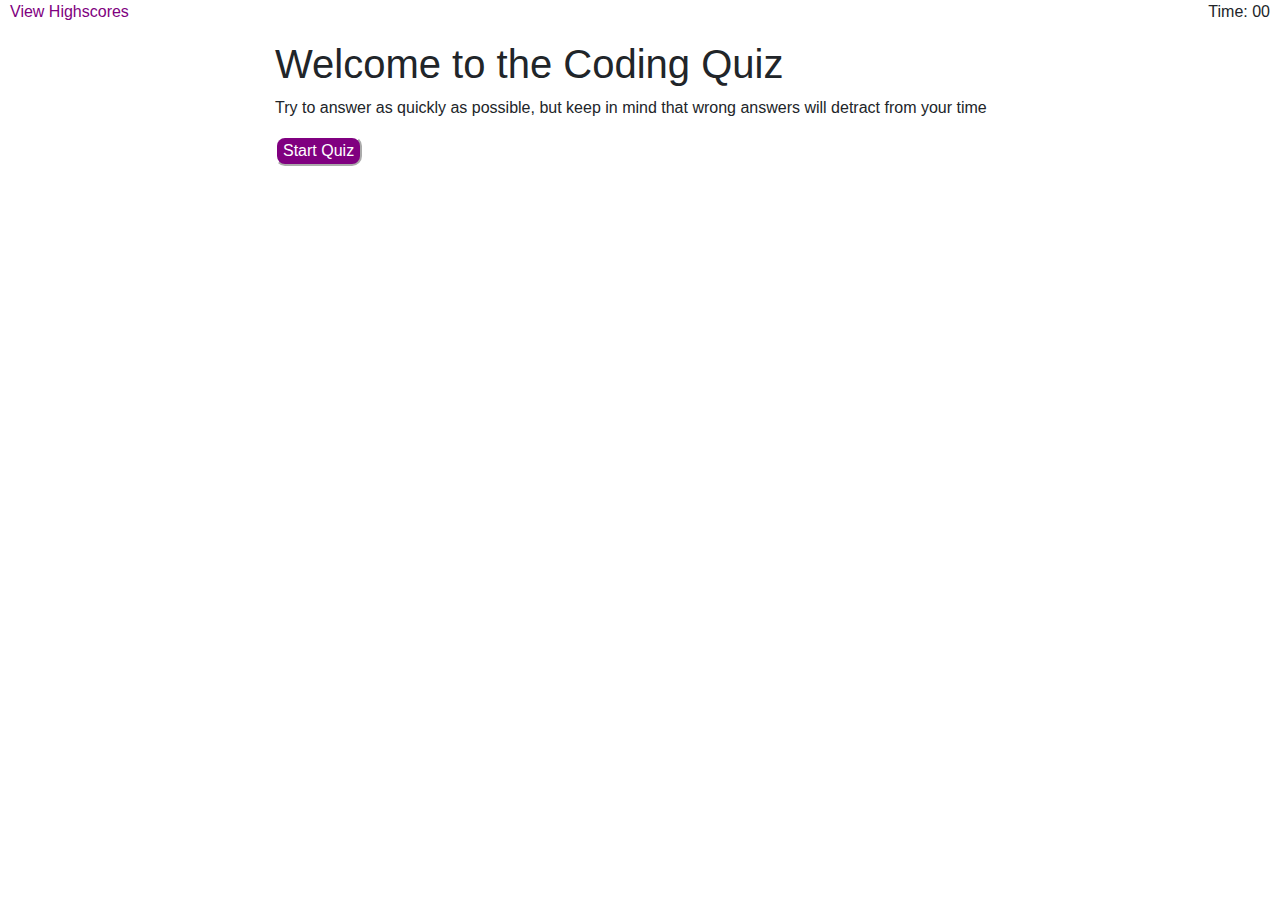
==== index.html @ 51da5654 "clearing out the page for the quiz" ====
<!DOCTYPE html>
<html lang="en">
<head>
    <meta charset="UTF-8">
    <meta name="viewport" content="width=device-width, initial-scale=1.0">
    <link rel="stylesheet" href="https://stackpath.bootstrapcdn.com/bootstrap/4.5.2/css/bootstrap.min.css" integrity="sha384-JcKb8q3iqJ61gNV9KGb8thSsNjpSL0n8PARn9HuZOnIxN0hoP+VmmDGMN5t9UJ0Z" crossorigin="anonymous">
    <link rel="stylesheet" href="assets/style.css">
    <title>Coding Quiz</title>
</head>
<body>
    <div class="header">
        <div class="row">
            <div class="col-sm">
                <p class="text-sm-left"><a href="highscore.html">View Highscores</a></p>
            </div>
            <div class="col-sm">
                <p class="text-sm-right">Time: <span id="timer">00</span></p>
            </div>
        </div>
    </div>


    <div class="container">
        <div class="row">
            <div class="col-md-8 offset-md-2 question">
                <div id="greeting">
                    <h1>Welcome to the Coding Quiz</h1>
                    <p>Try to answer as quickly as possible, but keep in mind that wrong answers will detract from your time</p>
                    <button id="startquiz">Start Quiz</button>
                </div>    
                    <div id="question"></div>
            </div>
        </div>
        <div class="row">
            <div class="col-md-8 offset-md-2 options">
                <div class="answers"></div>
            </div>
        </div>
        <div class="row">
            <div class="col-md-8 offset-md-2 results">
                <div id="results"></div>
            </div>
        </div>
    </div>


<script src="assets/script.js"></script>
</body>
</html>
---- assets/style.css ----
.header {
    margin-left: 10px;
    margin-right: 10px;
}

a {
    color: purple;
}

button {
    border-radius: 10px;
    background-color: purple;
    color: white;
    border-color: white;
}

button:hover {
    background-color: rgb(224, 140, 224);
  }
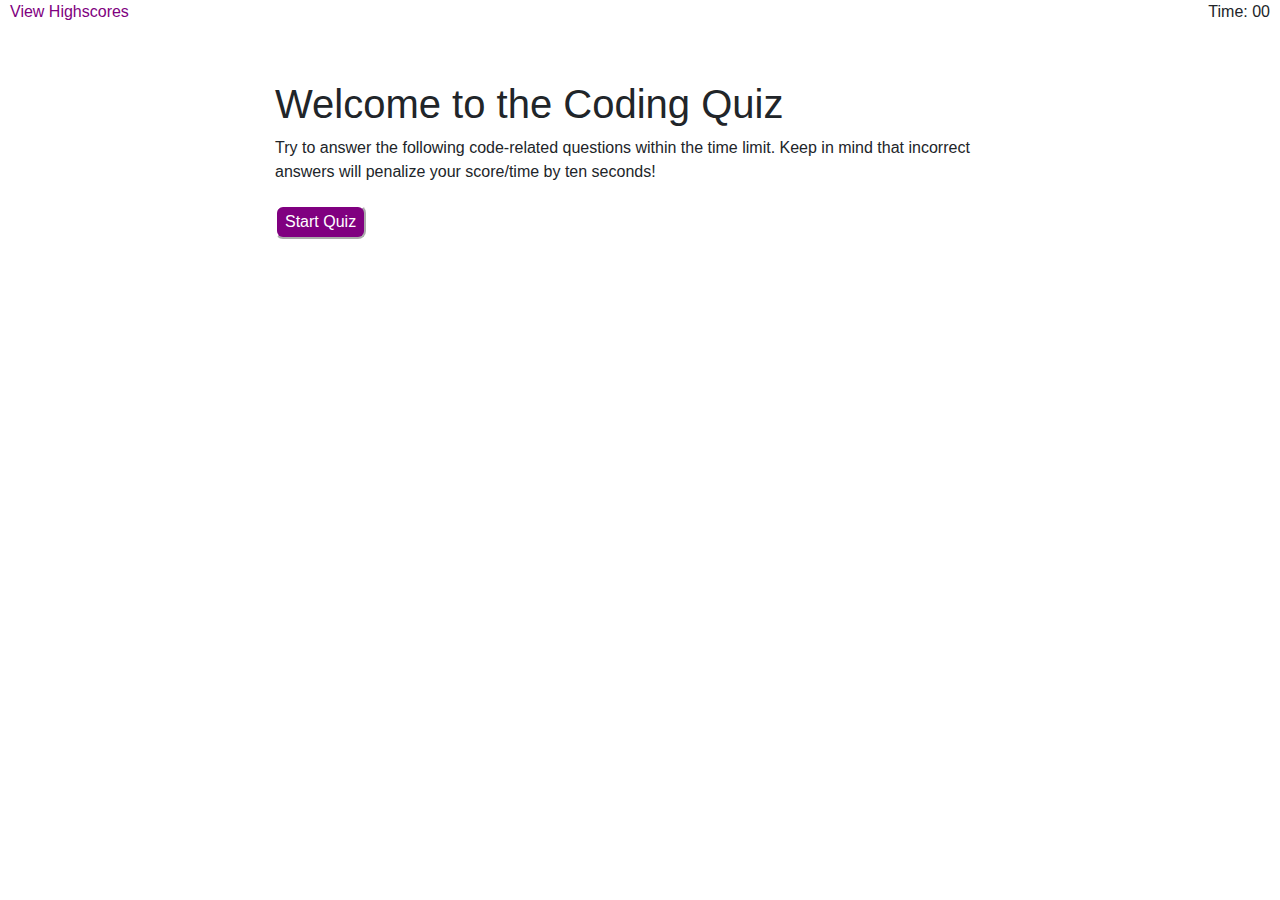
==== commit aa330f69: "updated some css and began script for quiz questions" ====
--- a/index.html
+++ b/index.html
@@ -25,20 +25,10 @@
             <div class="col-md-8 offset-md-2 question">
                 <div id="greeting">
                     <h1>Welcome to the Coding Quiz</h1>
-                    <p>Try to answer as quickly as possible, but keep in mind that wrong answers will detract from your time</p>
+                    <p>Try to answer the following code-related questions within the time limit. Keep in mind that incorrect answers will penalize your score/time by ten seconds!</p>
                     <button id="startquiz">Start Quiz</button>
                 </div>    
                     <div id="question"></div>
-            </div>
-        </div>
-        <div class="row">
-            <div class="col-md-8 offset-md-2 options">
-                <div class="answers"></div>
-            </div>
-        </div>
-        <div class="row">
-            <div class="col-md-8 offset-md-2 results">
-                <div id="results"></div>
             </div>
         </div>
     </div>
--- a/assets/style.css
+++ b/assets/style.css
@@ -8,12 +8,20 @@
 }
 
 button {
-    border-radius: 10px;
+    border-radius: 8px;
     background-color: purple;
     color: white;
     border-color: white;
+    margin-top: 5px;
+    padding: 3px;
+    padding-left: 8px;
+    padding-right: 8px;
 }
 
 button:hover {
     background-color: rgb(224, 140, 224);
   }
+
+#greeting {
+    margin-top: 40px;
+}
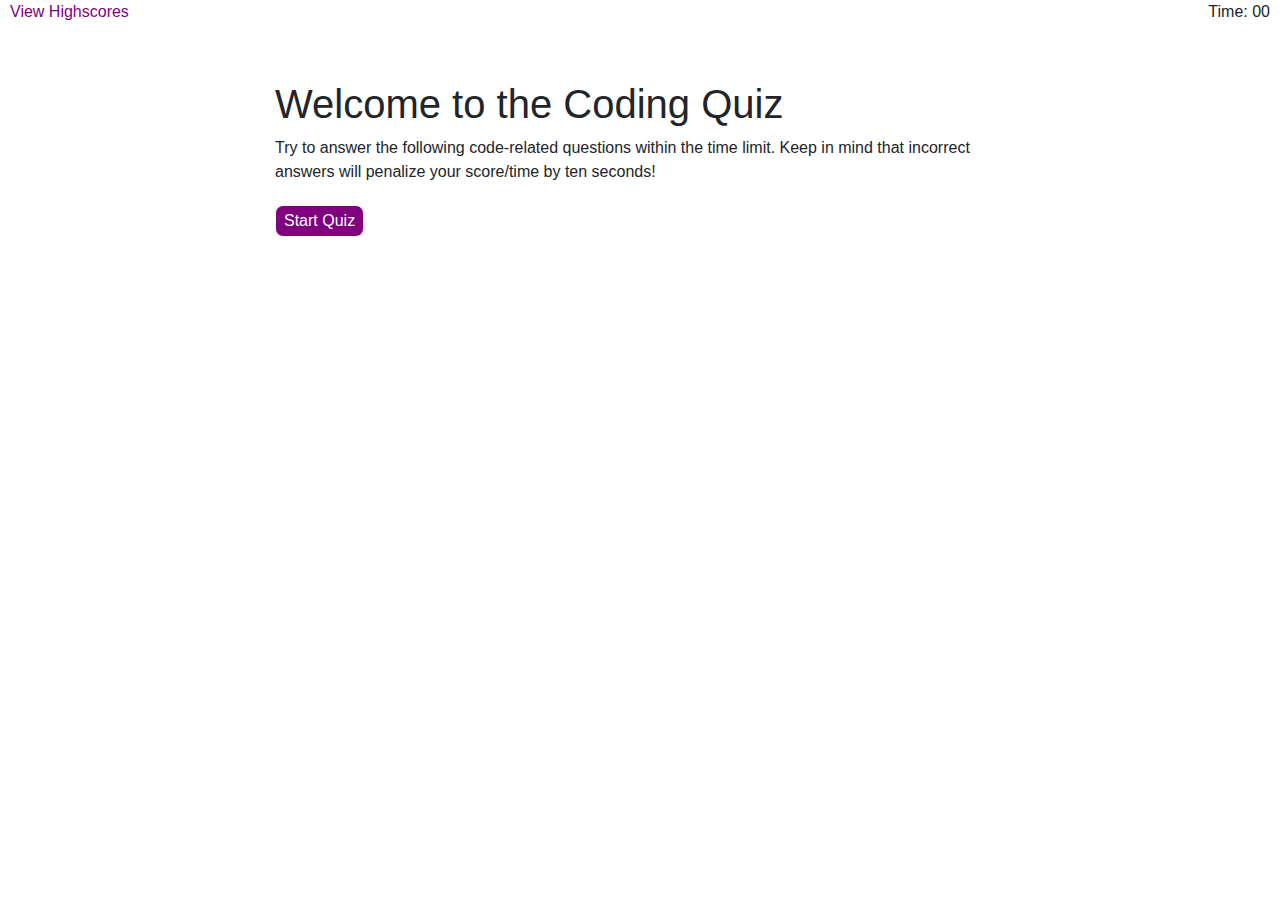
==== commit ec98da1c: "minor tweaks to js and css" ====
--- a/index.html
+++ b/index.html
@@ -26,9 +26,9 @@
                 <div id="greeting">
                     <h1>Welcome to the Coding Quiz</h1>
                     <p>Try to answer the following code-related questions within the time limit. Keep in mind that incorrect answers will penalize your score/time by ten seconds!</p>
-                    <button id="startquiz">Start Quiz</button>
+                    <button id="startquiz" class="btn button">Start Quiz</button>
                 </div>    
-                    <div id="question"></div>
+                    <div id="question"><h1 id="questionheader"></h1></div>
             </div>
         </div>
     </div>
--- a/assets/style.css
+++ b/assets/style.css
@@ -7,6 +7,7 @@
     color: purple;
 }
 
+.button,
 button {
     border-radius: 8px;
     background-color: purple;
@@ -18,6 +19,8 @@
     padding-right: 8px;
 }
 
+
+
 button:hover {
     background-color: rgb(224, 140, 224);
   }
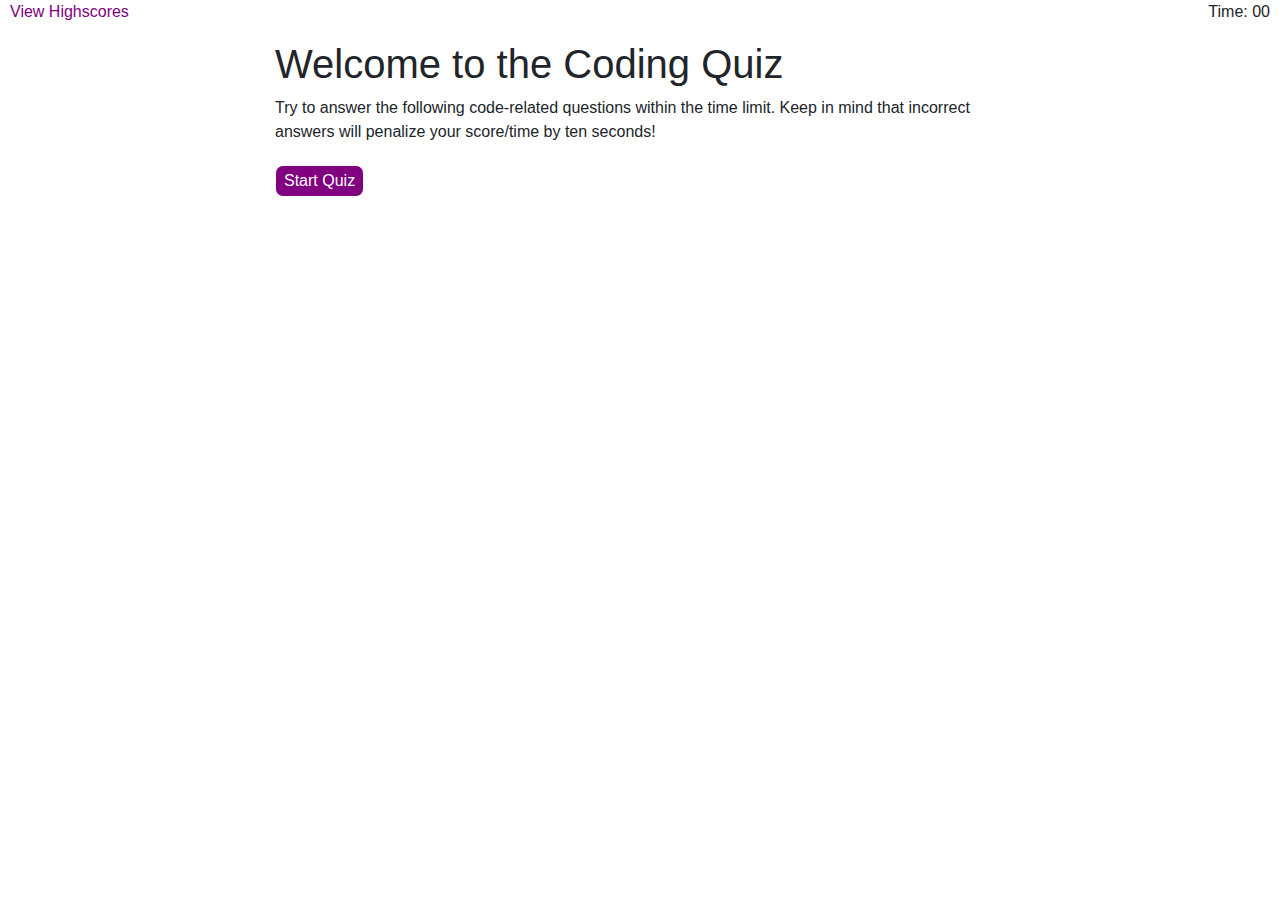
==== commit 4552f5f5: "cleaning up code and fixing bugs" ====
--- a/index.html
+++ b/index.html
@@ -23,12 +23,14 @@
     <div class="container">
         <div class="row">
             <div class="col-md-8 offset-md-2 question">
-                <div id="greeting">
+                <div id="greetingdiv">
                     <h1>Welcome to the Coding Quiz</h1>
                     <p>Try to answer the following code-related questions within the time limit. Keep in mind that incorrect answers will penalize your score/time by ten seconds!</p>
                     <button id="startquiz" class="btn button">Start Quiz</button>
-                </div>    
-                    <div id="question"><h1 id="questionheader"></h1></div>
+                </div>
+                    <h1 id="questionheader"></h1>    
+                    <div id="questiondiv"></div>
+                    <div id="resultsdiv"></div>
             </div>
         </div>
     </div>
--- a/assets/style.css
+++ b/assets/style.css
@@ -28,3 +28,8 @@
 #greeting {
     margin-top: 40px;
 }
+
+#results {
+    padding-top: 20px;
+    text-align: right;
+}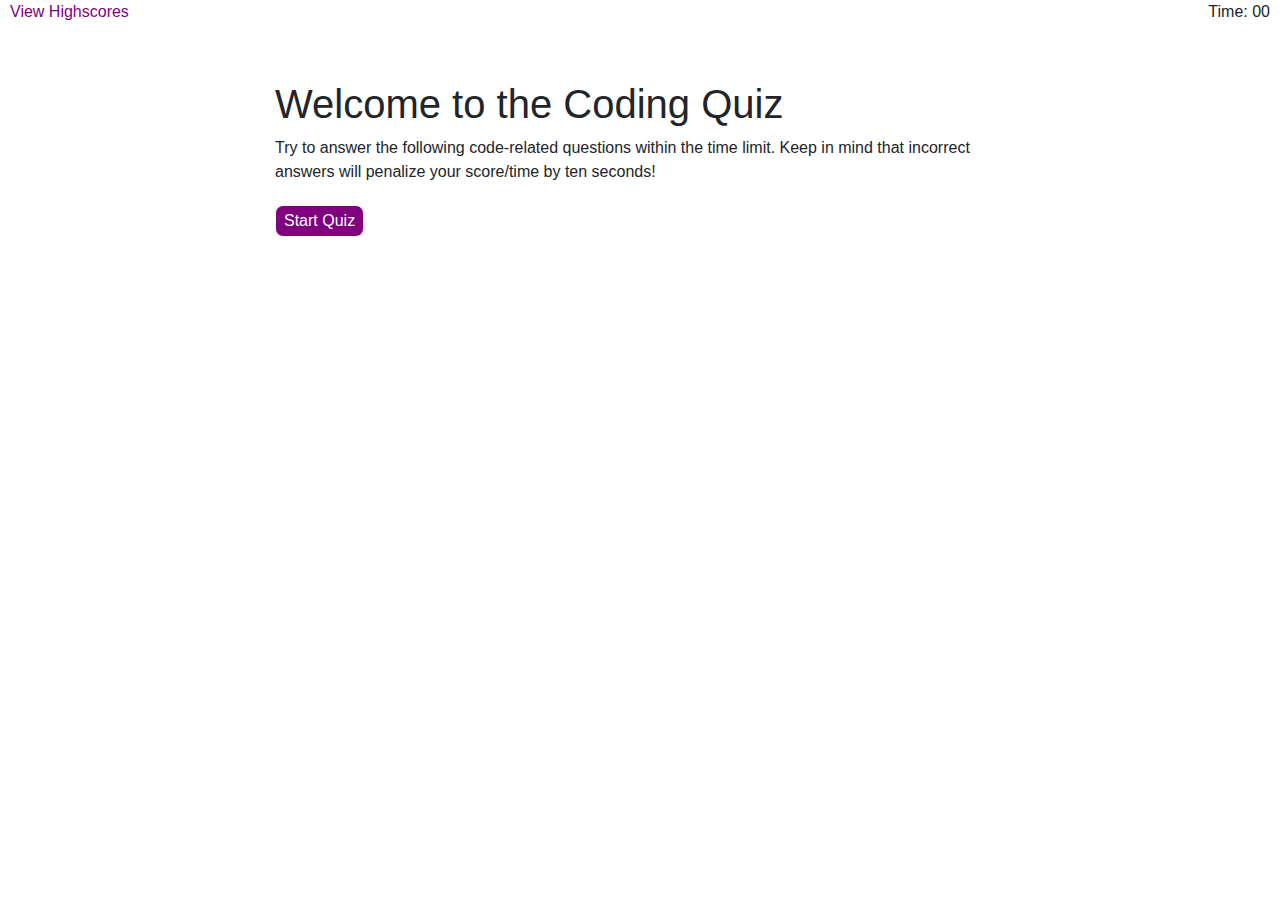
==== commit f59c8354: "created highscore page and implimented localstorage of scores" ====
--- a/index.html
+++ b/index.html
@@ -28,9 +28,19 @@
                     <p>Try to answer the following code-related questions within the time limit. Keep in mind that incorrect answers will penalize your score/time by ten seconds!</p>
                     <button id="startquiz" class="btn button">Start Quiz</button>
                 </div>
-                    <h1 id="questionheader"></h1>    
-                    <div id="questiondiv"></div>
-                    <div id="resultsdiv"></div>
+                    <h1 id='questionheader'></h1>    
+                    <div id='questiondiv'></div>
+                    <div class ='card' id='winnerdiv'>
+                        <h1>Your Final Score is: <span id="score"></span></h1>
+                        <form method="POST">
+                          <div class="input-group">
+                            <input type="text" id="initials" placeholder="Enter Initials Here" />
+                          </div>
+                          <!-- <div id="msg"></div> -->
+                          <button id='submit'>Submit</button>
+                        </form>
+                    </div>
+                    <div id='resultsdiv'></div>
             </div>
         </div>
     </div>
--- a/assets/style.css
+++ b/assets/style.css
@@ -25,11 +25,27 @@
     background-color: rgb(224, 140, 224);
   }
 
-#greeting {
+#greetingdiv {
     margin-top: 40px;
 }
 
-#results {
+#resultsdiv {
     padding-top: 20px;
     text-align: right;
+}
+#winnerdiv {
+    display: none;
+    padding: 20px;
+}
+
+#highscorediv {
+    padding-top: 40px;
+}
+
+li {
+    list-style: square;
+    margin: 2px;
+    margin-top: 10px;
+    background-color: rgb(223, 192, 248);
+    color: black;
 }